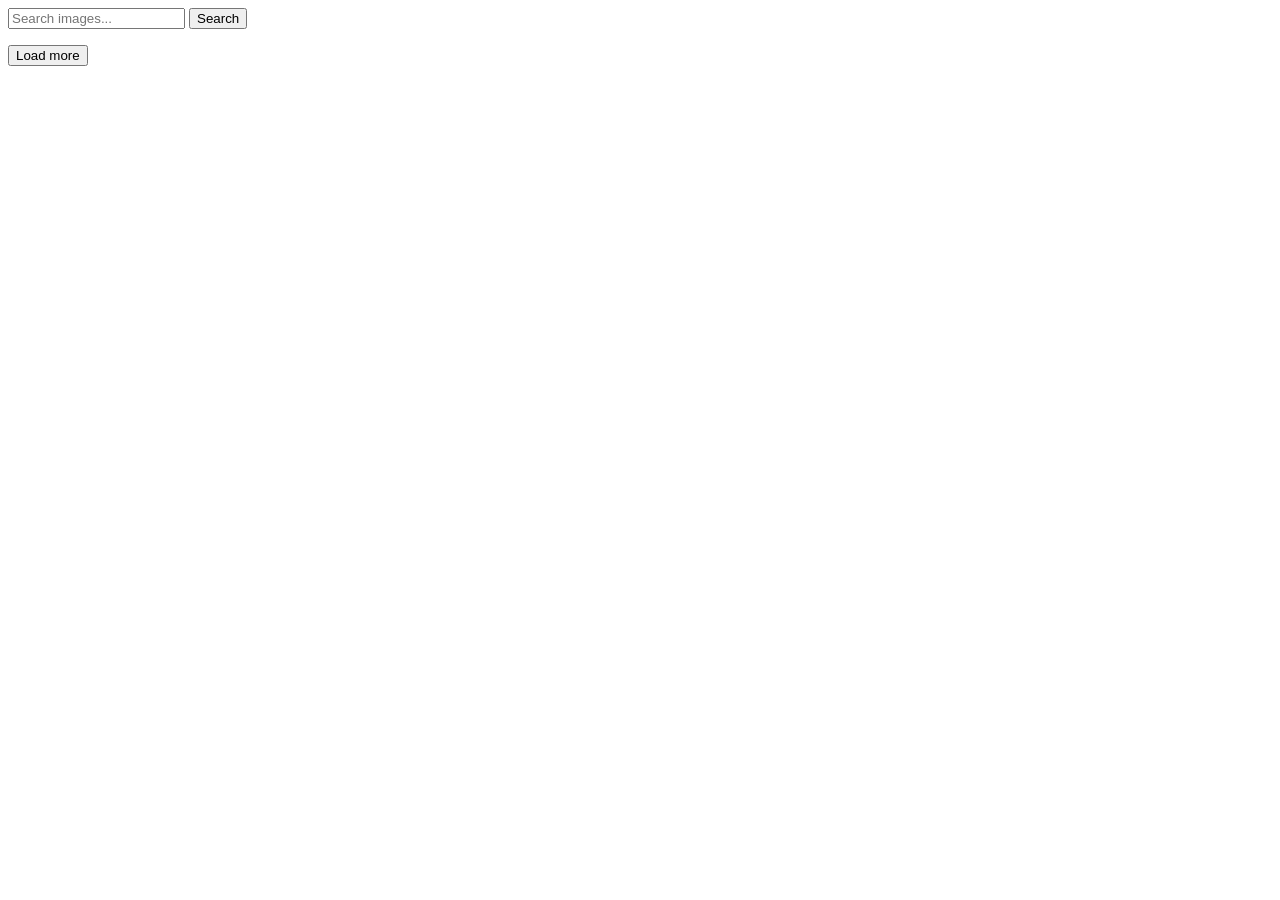
==== index.html @ 9e64ed40 "Deploying to gh-pages from @ Viktor-8888/goit-js-hw-12@fda59d1ee05d56fd9a58e7abb09a339d8c8071d4 🚀" ====
<!DOCTYPE html>
<html lang="en">
  <head>
    <meta charset="UTF-8" />
    <meta name="viewport" content="width=device-width, initial-scale=1.0" />
    <title>Homework - 11</title>
    <link rel="preconnect" href="https://fonts.googleapis.com" />
    <link rel="preconnect" href="https://fonts.gstatic.com" crossorigin />
    <link
      href="https://fonts.googleapis.com/css2?family=Montserrat:ital,wght@0,100..900;1,100..900&display=swap"
      rel="stylesheet"
    />
    <script type="module" crossorigin src="/goit-js-hw-11/index.js"></script>
    <link rel="modulepreload" crossorigin href="/goit-js-hw-11/assets/vendor-CdFkFrfs.js">
    <link rel="stylesheet" crossorigin href="/goit-js-hw-11/assets/vendor-DumFYO8Z.css">
    <link rel="stylesheet" crossorigin href="/goit-js-hw-11/assets/index-HffcodMe.css">
  </head>
  <body>

    <form action="" class="form">
      <input type="text" name="search" class="form-input" placeholder="Search images..."></input>
      <button class="form-btn">Search</button>
    </form>
    <ul class="gallery"></ul>
    <span class="loader"></span>
    <button class="form-btn">Load more</button>
  </body>
</html>
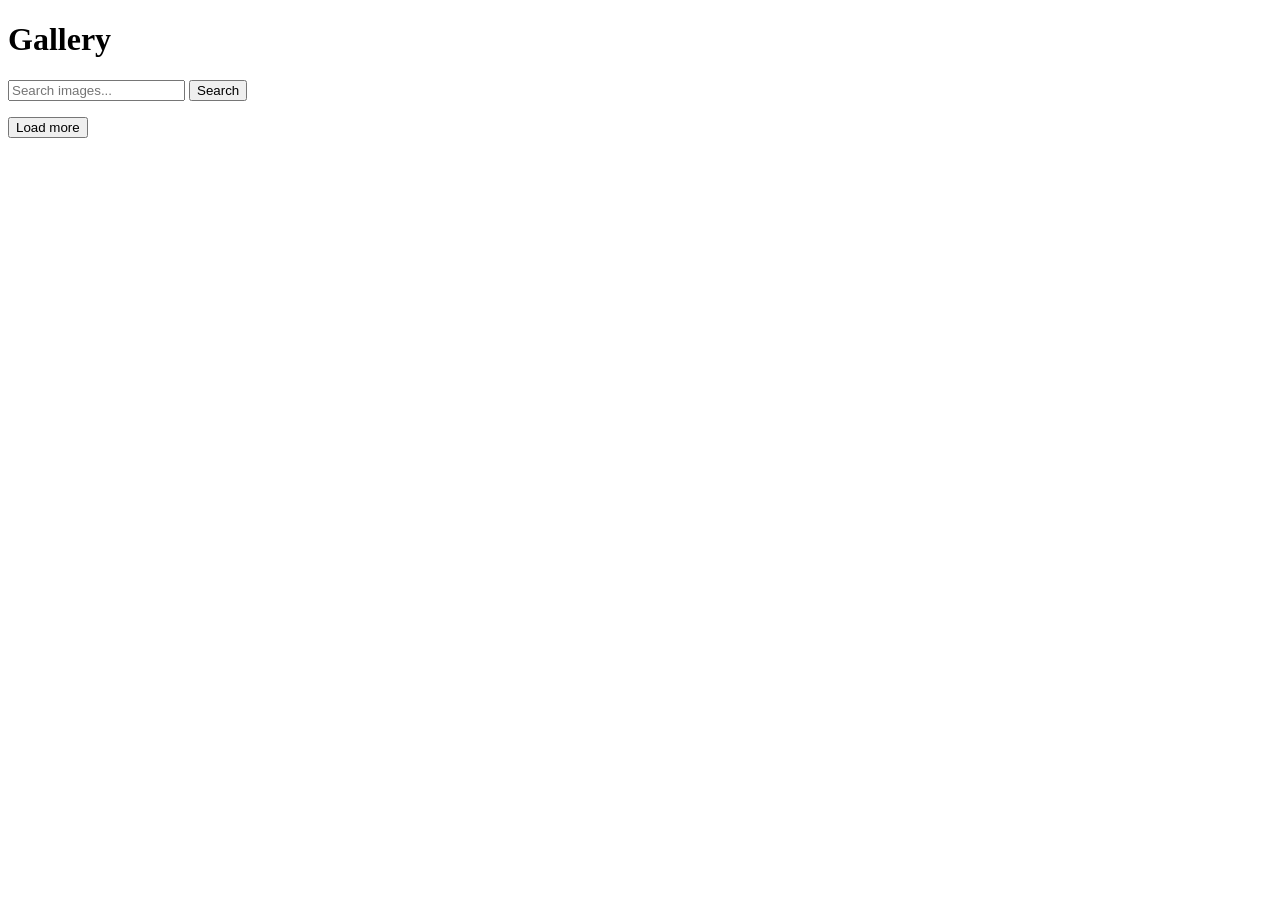
==== commit ed14d2bf: "Deploying to gh-pages from @ Viktor-8888/goit-js-hw-12@733f2e6f698b6c8f64c8a35c085c5c4afa48f7a5 🚀" ====
--- a/index.html
+++ b/index.html
@@ -1,28 +1,29 @@
-<!DOCTYPE html>
+<!doctype html>
 <html lang="en">
   <head>
     <meta charset="UTF-8" />
     <meta name="viewport" content="width=device-width, initial-scale=1.0" />
-    <title>Homework - 11</title>
-    <link rel="preconnect" href="https://fonts.googleapis.com" />
-    <link rel="preconnect" href="https://fonts.gstatic.com" crossorigin />
-    <link
-      href="https://fonts.googleapis.com/css2?family=Montserrat:ital,wght@0,100..900;1,100..900&display=swap"
-      rel="stylesheet"
-    />
+    <title>Homework - 12</title>
     <script type="module" crossorigin src="/goit-js-hw-11/index.js"></script>
-    <link rel="modulepreload" crossorigin href="/goit-js-hw-11/assets/vendor-CdFkFrfs.js">
+    <link rel="modulepreload" crossorigin href="/goit-js-hw-11/assets/vendor-D9tHNiur.js">
     <link rel="stylesheet" crossorigin href="/goit-js-hw-11/assets/vendor-DumFYO8Z.css">
-    <link rel="stylesheet" crossorigin href="/goit-js-hw-11/assets/index-HffcodMe.css">
+    <link rel="stylesheet" crossorigin href="/goit-js-hw-11/assets/index-B1Tub-WA.css">
   </head>
   <body>
-
-    <form action="" class="form">
-      <input type="text" name="search" class="form-input" placeholder="Search images..."></input>
-      <button class="form-btn">Search</button>
-    </form>
-    <ul class="gallery"></ul>
-    <span class="loader"></span>
-    <button class="form-btn">Load more</button>
+   <h1 class="main-title">Gallery</h1>
+        <form class="form">
+          <label>
+            <input
+              type="text"
+              name="search-text"
+              placeholder="Search images..."
+              required
+            />
+          </label>
+          <button type="submit">Search</button>
+        </form>
+        <ul class="gallery"></ul>
+        <button class="hidden" type="button">Load more</button>
+      </div>
   </body>
 </html>
